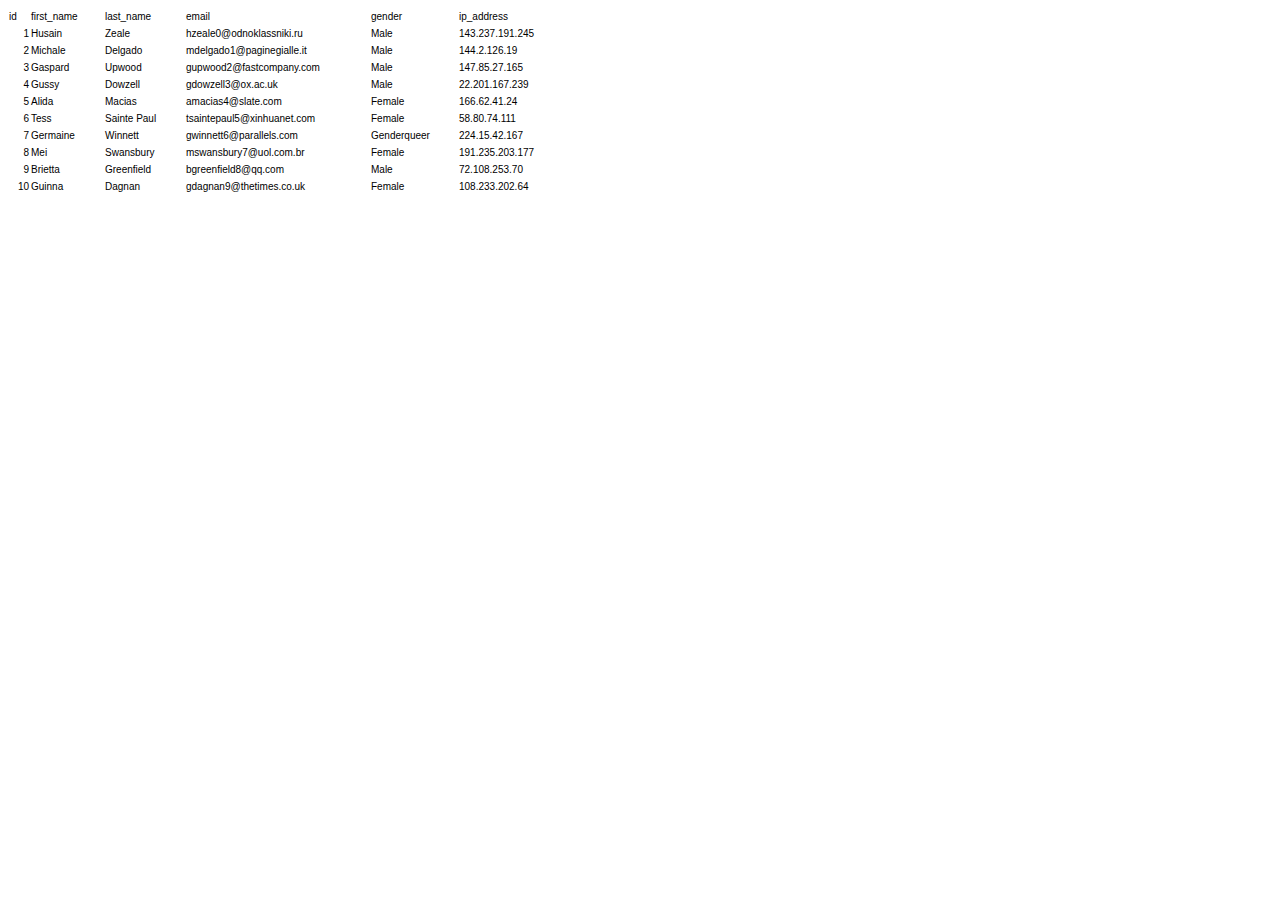
==== module-5/assignments/people.html @ af70b7ec "module 5 activity" ====
<!DOCTYPE HTML PUBLIC "-//W3C//DTD HTML 4.0 Transitional//EN">
<html>
<head>	
	<meta http-equiv="content-type" content="text/html; charset=iso-8859-1"/>
	<title></title>
	<meta name="generator" content="LibreOffice 5.4.7.2 (Linux)"/>
	<meta name="created" content="00:00:00"/>
	<meta name="changed" content="00:00:00"/>
	
	<style type="text/css">
		body,div,table,thead,tbody,tfoot,tr,th,td,p { font-family:"Liberation Sans"; font-size:x-small }
		a.comment-indicator:hover + comment { background:#ffd; position:absolute; display:block; border:1px solid black; padding:0.5em;  } 
		a.comment-indicator { background:black; display:inline-block; border: 2px solid black; width:0.5em; height:0.5em;  } 
		comment { display:none;  } 
	</style>
	
</head>

<body>
<table cellspacing="0" border = "0">
	<colgroup width="22"></colgroup>
	<colgroup width="74"></colgroup>
	<colgroup width="81"></colgroup>
	<colgroup width="185"></colgroup>
	<colgroup width="88"></colgroup>
	<colgroup width="110"></colgroup>
	<tr>
		<td height="17" align="left">id</td>
		<td align="left">first_name</td>
		<td align="left">last_name</td>
		<td align="left">email</td>
		<td align="left">gender</td>
		<td align="left">ip_address</td>
	</tr>
	<tr>
		<td height="17" align="right" sdval="1" sdnum="1033;">1</td>
		<td align="left">Husain</td>
		<td align="left">Zeale</td>
		<td align="left">hzeale0@odnoklassniki.ru</td>
		<td align="left">Male</td>
		<td align="left">143.237.191.245</td>
	</tr>
	<tr>
		<td height="17" align="right" sdval="2" sdnum="1033;">2</td>
		<td align="left">Michale</td>
		<td align="left">Delgado</td>
		<td align="left">mdelgado1@paginegialle.it</td>
		<td align="left">Male</td>
		<td align="left">144.2.126.19</td>
	</tr>
	<tr>
		<td height="17" align="right" sdval="3" sdnum="1033;">3</td>
		<td align="left">Gaspard</td>
		<td align="left">Upwood</td>
		<td align="left">gupwood2@fastcompany.com</td>
		<td align="left">Male</td>
		<td align="left">147.85.27.165</td>
	</tr>
	<tr>
		<td height="17" align="right" sdval="4" sdnum="1033;">4</td>
		<td align="left">Gussy</td>
		<td align="left">Dowzell</td>
		<td align="left">gdowzell3@ox.ac.uk</td>
		<td align="left">Male</td>
		<td align="left">22.201.167.239</td>
	</tr>
	<tr>
		<td height="17" align="right" sdval="5" sdnum="1033;">5</td>
		<td align="left">Alida</td>
		<td align="left">Macias</td>
		<td align="left">amacias4@slate.com</td>
		<td align="left">Female</td>
		<td align="left">166.62.41.24</td>
	</tr>
	<tr>
		<td height="17" align="right" sdval="6" sdnum="1033;">6</td>
		<td align="left">Tess</td>
		<td align="left">Sainte Paul</td>
		<td align="left">tsaintepaul5@xinhuanet.com</td>
		<td align="left">Female</td>
		<td align="left">58.80.74.111</td>
	</tr>
	<tr>
		<td height="17" align="right" sdval="7" sdnum="1033;">7</td>
		<td align="left">Germaine</td>
		<td align="left">Winnett</td>
		<td align="left">gwinnett6@parallels.com</td>
		<td align="left">Genderqueer</td>
		<td align="left">224.15.42.167</td>
	</tr>
	<tr>
		<td height="17" align="right" sdval="8" sdnum="1033;">8</td>
		<td align="left">Mei</td>
		<td align="left">Swansbury</td>
		<td align="left">mswansbury7@uol.com.br</td>
		<td align="left">Female</td>
		<td align="left">191.235.203.177</td>
	</tr>
	<tr>
		<td height="17" align="right" sdval="9" sdnum="1033;">9</td>
		<td align="left">Brietta</td>
		<td align="left">Greenfield</td>
		<td align="left">bgreenfield8@qq.com</td>
		<td align="left">Male</td>
		<td align="left">72.108.253.70</td>
	</tr>
	<tr>
		<td height="17" align="right" sdval="10" sdnum="1033;">10</td>
		<td align="left">Guinna</td>
		<td align="left">Dagnan</td>
		<td align="left">gdagnan9@thetimes.co.uk</td>
		<td align="left">Female</td>
		<td align="left">108.233.202.64</td>
	</tr>
</table>
<!-- ************************************************************************** -->
</body>

</html>
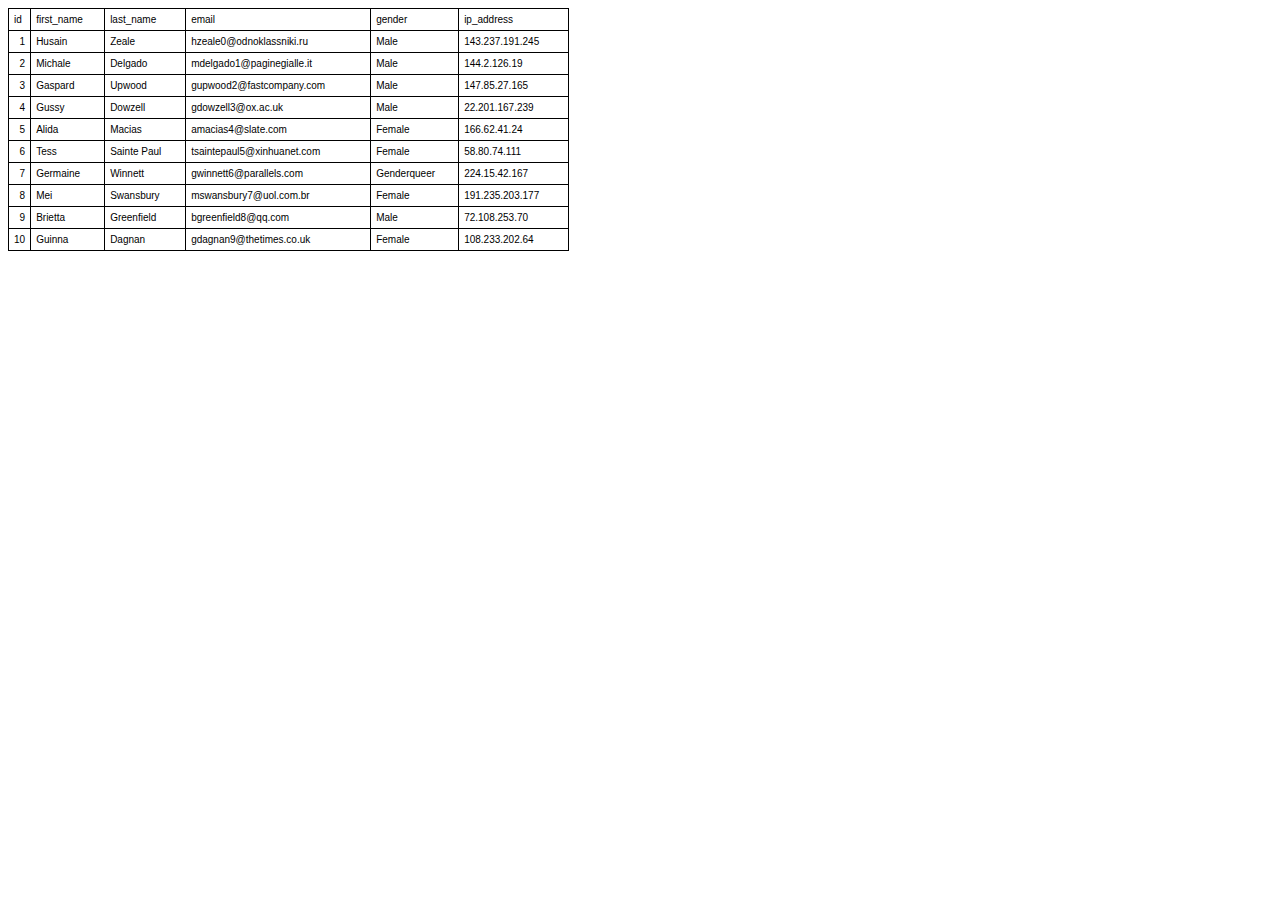
==== commit bec71668: "activity added" ====
--- a/module-5/assignments/people.html
+++ b/module-5/assignments/people.html
@@ -15,7 +15,51 @@
 	</style>
 	
 </head>
-
+<!DOCTYPE html>
+<html lang="en">
+  <body>
+    <style>
+        table,th,td {
+          border : 1px solid black;
+          border-collapse: collapse;
+        }
+        th,td {
+          padding: 5px;
+        }
+    </style>
+    <table id="people"></table>
+    <script>
+    
+    const xhr = (url, method = `GET`) => {
+        return new Promise((resolve) => {
+            const xhttp = new XMLHttpRequest();
+                xhttp.onreadystatechange = function () {
+                    if (this.readyState == 4 && this.status == 200) {
+                        resolve(this.responseXML);
+                    }
+                };
+                xhttp.open(method, url);
+                xhttp.send();
+        });
+    }
+    function displayData(xmlDoc) {
+        var table="<tr><th>FirstName</th><th>LastName</th><th>FullName</th></tr>";
+        var x = xmlDoc.getElementsByTagName("person");
+        for (let i = 0; i <x.length; i++) { 
+            table += "<tr><td>" +
+            x[i].getElementsByTagName("firstname")[0].childNodes[0].nodeValue +
+            "</td><td>" +
+            x[i].getElementsByTagName("lasttname")[0].childNodes[0].nodeValue +
+            "</td><td>" +
+            x[i].getElementsByTagName("firstname")[0].childNodes[0].nodeValue+" "+x[i].getElementsByTagName("lasttname")[0].childNodes[0].nodeValue
+            "</td></tr>" ;
+        }
+        document.getElementById("persons").innerHTML = table;
+    }
+    xhr("people.xml").then(displayData);
+    </script>
+  </body>
+</html>
 <body>
 <table cellspacing="0" border = "0">
 	<colgroup width="22"></colgroup>
